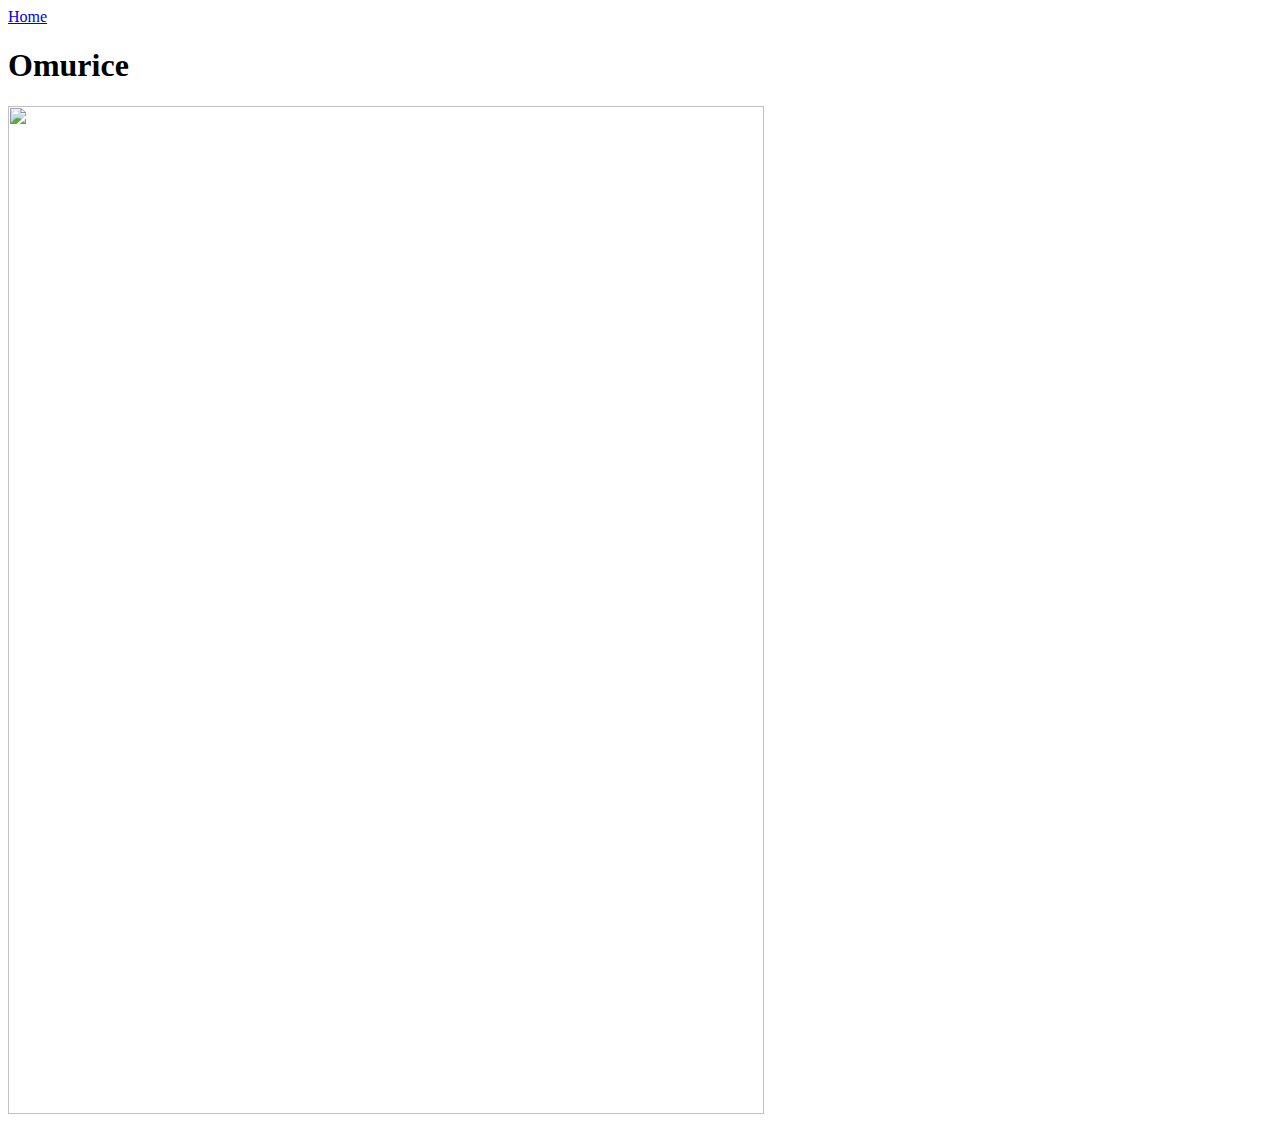
==== recipes/omurice.html @ 34aa0034 "Added omurice.html and created links to and from it and index.html" ====
<!DOCTYPE html>
<html lang="en">
<head>
    <meta charset="UTF-8">
    <meta name="viewport" content="width=device-width, initial-scale=1.0">
    <title>Document</title>
</head>
<body>

    <!--Link to homepage-->
    <a href="../index.html">Home</a>

    <!--Recipe-->
    <h1>Omurice</h1>
    <img src="../../../img/omurice.jpg" height="1008" width="756">


</body>
</html>
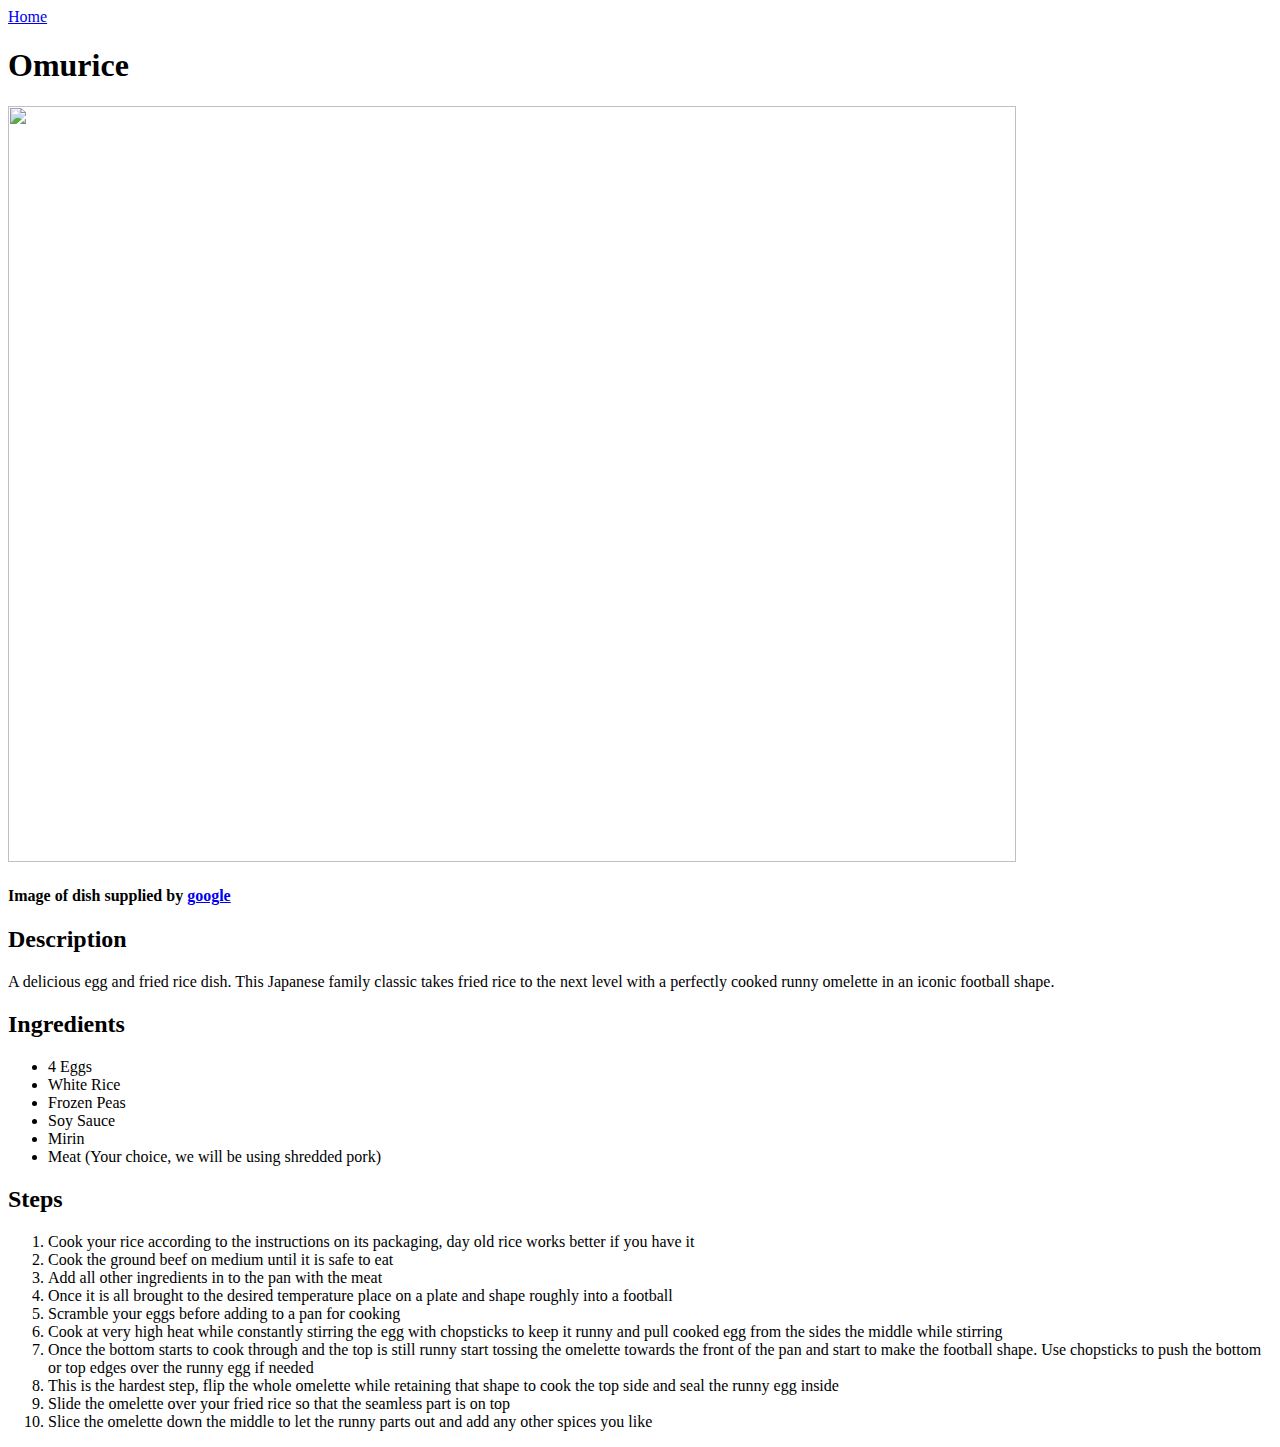
==== commit 3b2909c8: "Added salmon.html and salad.html and added links to them on index.html" ====
--- a/recipes/omurice.html
+++ b/recipes/omurice.html
@@ -3,7 +3,7 @@
 <head>
     <meta charset="UTF-8">
     <meta name="viewport" content="width=device-width, initial-scale=1.0">
-    <title>Document</title>
+    <title>Omurice</title>
 </head>
 <body>
 
@@ -12,7 +12,38 @@
 
     <!--Recipe-->
     <h1>Omurice</h1>
-    <img src="../../../img/omurice.jpg" height="1008" width="756">
+    <img src="../../../img/omurice.jpg" height="756" width="1008">
+    <h4>Image of dish supplied by <a href="https://www.google.com/">google</a></h4>
+
+    <!--Recipe Description-->
+    <h2>Description</h2>
+    A delicious egg and fried rice dish.  This Japanese family classic takes fried rice to the next level with a perfectly cooked runny omelette in an iconic football shape.
+
+    <!--Ingredients List-->
+    <h2>Ingredients</h2>
+    <ul>
+        <li>4 Eggs</li>
+        <li>White Rice</li>
+        <li>Frozen Peas</li>
+        <li>Soy Sauce</li>
+        <li>Mirin</li>
+        <li>Meat (Your choice, we will be using shredded pork)</li>
+    </ul>
+
+    <!--Cooking Instructions-->
+    <h2>Steps</h2>
+    <ol>
+        <li>Cook your rice according to the instructions on its packaging, day old rice works better if you have it</li>
+        <li>Cook the ground beef on medium until it is safe to eat</li>
+        <li>Add all other ingredients in to the pan with the meat</li>
+        <li>Once it is all brought to the desired temperature place on a plate and shape roughly into a football</li>
+        <li>Scramble your eggs before adding to a pan for cooking</li>
+        <li>Cook at very high heat while constantly stirring the egg with chopsticks to keep it runny and pull cooked egg from the sides the middle while stirring</li>
+        <li>Once the bottom starts to cook through and the top is still runny start tossing the omelette towards the front of the pan and start to make the football shape.  Use chopsticks to push the bottom or top edges over the runny egg if needed</li>
+        <li>This is the hardest step, flip the whole omelette while retaining that shape to cook the top side and seal the runny egg inside</li>
+        <li>Slide the omelette over your fried rice so that the seamless part is on top</li>
+        <li>Slice the omelette down the middle to let the runny parts out and add any other spices you like</li>
+    </ol>
 
 
 </body>
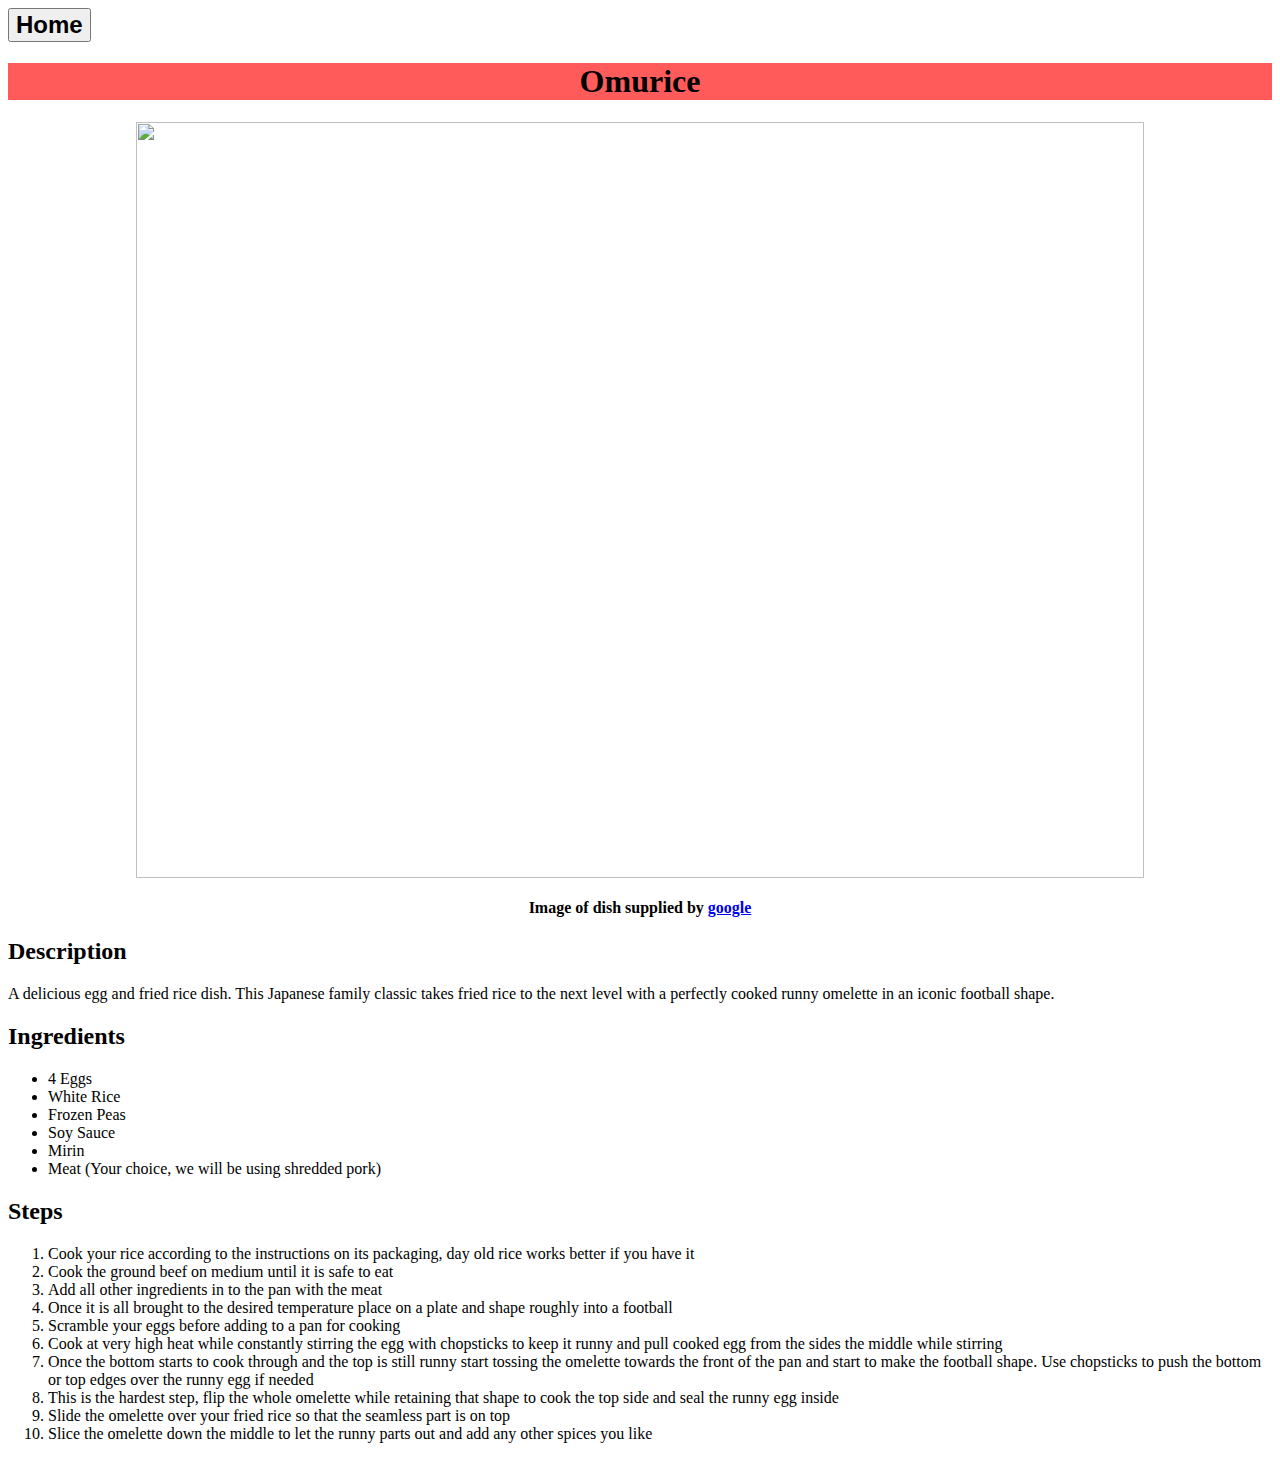
==== commit 1634fb6e: "Applies style.css to recipe pages" ====
--- a/recipes/omurice.html
+++ b/recipes/omurice.html
@@ -3,17 +3,18 @@
 <head>
     <meta charset="UTF-8">
     <meta name="viewport" content="width=device-width, initial-scale=1.0">
+    <link rel="stylesheet" href="../styles.css">
     <title>Omurice</title>
 </head>
 <body>
 
     <!--Link to homepage-->
-    <a href="../index.html">Home</a>
+    <a href="../index.html"><button>Home</button></a>
 
     <!--Recipe-->
-    <h1>Omurice</h1>
-    <img src="../../../img/omurice.jpg" height="756" width="1008">
-    <h4>Image of dish supplied by <a href="https://www.google.com/">google</a></h4>
+    <h1 id="title">Omurice</h1>
+    <img class="recipe-img" src="../../../img/omurice.jpg" height="756" width="1008">
+    <h4 class="img-desc">Image of dish supplied by <a href="https://www.google.com/" rel="noopener noreferrer">google</a></h4>
 
     <!--Recipe Description-->
     <h2>Description</h2>
--- a/styles.css
+++ b/styles.css
@@ -0,0 +1,49 @@
+/*index.html style*/
+
+/*All Page Titles*/
+#title {
+    color: black;
+    background-color: #ff2b2bc5;
+    font-family: Garamond, serif;
+    text-align: center;
+}
+
+/*Recipe List*/
+.recipe {
+    color: black;
+    background-color: white;
+    font-family: Arial, Helvetica, sans-serif;
+}
+
+/*Images*/
+.img {
+    width: 300px;
+    height: auto;
+    object-fit: scale-down;
+}
+
+/*Rotate Salmon*/
+.img.salmon {
+    transform: rotate(270deg);
+    margin:-48px 48px;
+}
+
+/*'recipe'.html images*/
+.recipe-img {
+    display: block;
+    margin: auto;   
+}
+
+/*image description centering*/
+.img-desc {
+    text-align: center;
+}
+
+/*Home button*/
+button {
+    font-size: 24px;
+    font-weight: bold;
+    font-family: Arial, Helvetica, sans-serif;
+}
+
+/*salad.html style*/